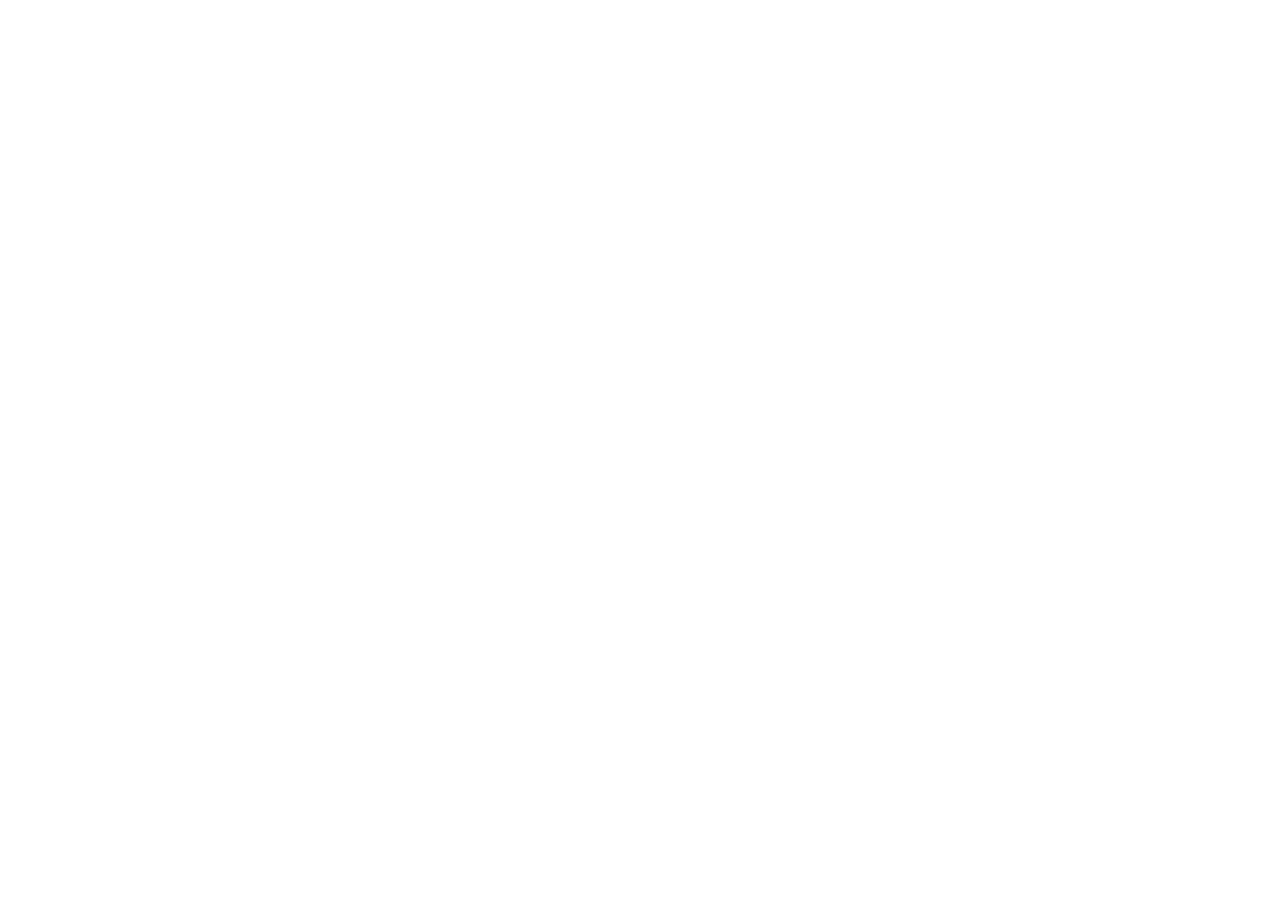
==== index.html @ 2779bc6a "Update index.html" ====
<!DOCTYPE html>
<html>
    <head>
        <!--<meta name="viewport" content="width=device-width, initial-scale=1">-->
    <link rel="stylesheet" href="style.css">
    <link rel="shortcut icon" href="https://diatribe.org/sites/all/themes/diatribe/favicon.ico">
</head>
<body scroll="no" style="overflow: hidden">
<iframe id="frame" frameBorder="0" src="https://bit.ly/diatribecollegeday">Your browser doesn't support iframes. View the event website <a href="bit.ly/diatribecollegeday">here</a>.</iframe>


<!-- <div z-index=15 background-color=#fff; style="background-color:#fff;color:#fff;width:200px; height:30px" class="topcorner"></div> -->
<!-- <div z-index=15 background-color=#fff; style="background-color:#fff;color:#fff;width:100%;height:50px" class="footer"> -->
    <div z-index=15 background-color=#fff; style="background-color:#fff;color:#fff;width:100%;height:50px" class="top">
</div>
</body>
</html>
---- style.css ----
.topcorner{
   position:fixed;
   top:0px;
   right:15px;
   z-index:11;
   /*height: 40px;*/
  }
   .footer{
   position:fixed;
   top:0;
   left:0;
   right:0;
   z-index:10;
  }
  
  #frame {
      z-index: 5;
      width: 100%;
      height: 100%;
      position:fixed; 
      top:0px; 
      left:0px; 
      bottom:0px; 
      right:0px;
      border:none;
  }
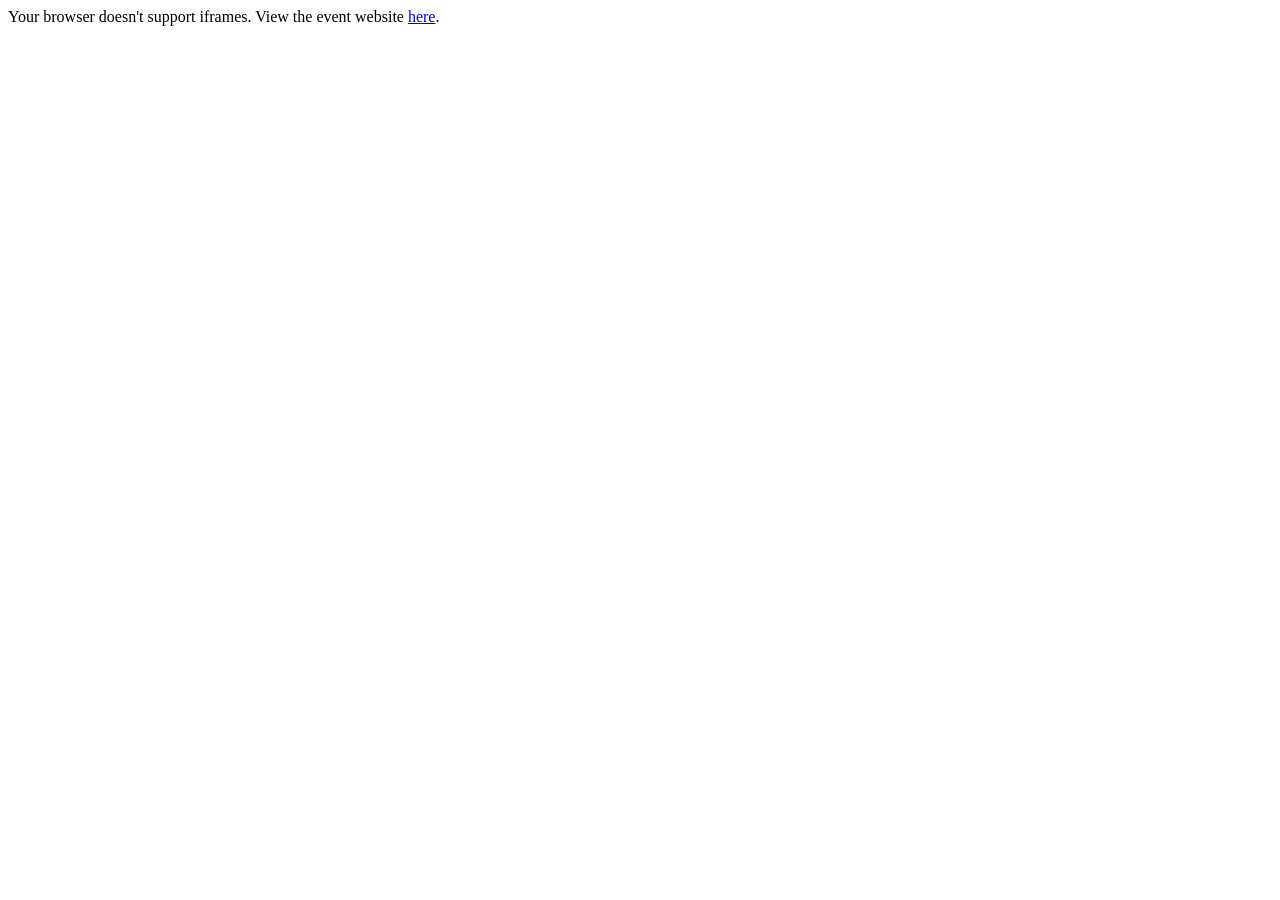
==== commit 624f0ddc: "Update index.html" ====
--- a/index.html
+++ b/index.html
@@ -6,12 +6,14 @@
     <link rel="shortcut icon" href="https://diatribe.org/sites/all/themes/diatribe/favicon.ico">
 </head>
 <body scroll="no" style="overflow: hidden">
+    <div id="holder>
 <iframe id="frame" frameBorder="0" src="https://bit.ly/diatribecollegeday">Your browser doesn't support iframes. View the event website <a href="bit.ly/diatribecollegeday">here</a>.</iframe>
 
 
 <!-- <div z-index=15 background-color=#fff; style="background-color:#fff;color:#fff;width:200px; height:30px" class="topcorner"></div> -->
 <!-- <div z-index=15 background-color=#fff; style="background-color:#fff;color:#fff;width:100%;height:50px" class="footer"> -->
-    <div z-index=15 background-color=#fff; style="background-color:#fff;color:#fff;width:100%;height:50px" class="top">
+    <div z-index=15 background-color=#fff; class="top">
 </div>
+ </div>
 </body>
 </html>
--- a/style.css
+++ b/style.css
@@ -7,10 +7,20 @@
   }
    .footer{
    position:fixed;
+   bottom:0;
+   left:0;
+   right:0;
+   z-index:10;
+  }
+
+   .top{
+   position:fixed;
    top:0;
    left:0;
    right:0;
    z-index:10;
+   width: 100%;
+   height: 51px;
   }
   
   #frame {
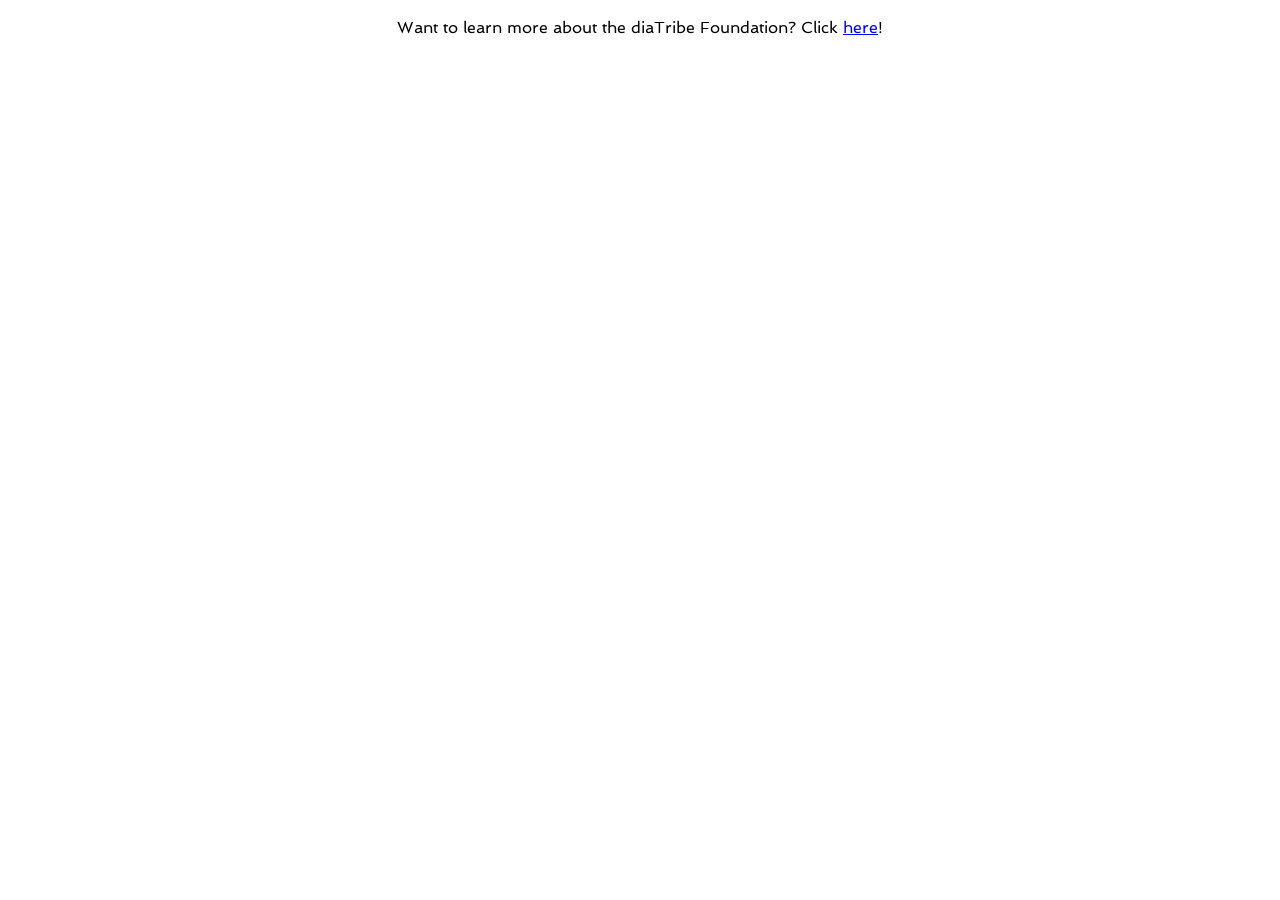
==== commit 303857ee: "Update index.html" ====
--- a/index.html
+++ b/index.html
@@ -2,18 +2,32 @@
 <html>
     <head>
         <!--<meta name="viewport" content="width=device-width, initial-scale=1">-->
-    <link rel="stylesheet" href="style.css">
+        <meta name="viewport" content="width=device-width, initial-scale=1, maximum-scale=1">
+    <link rel="icon" type="image/png" href="https://www.dropbox.com/s/e5dvmceoxfr4ctb/favicon3.png?dl=0" />
+    <link rel="stylesheet" href="style4.css">
+    <link href="https://fonts.googleapis.com/css?family=Spinnaker" rel="stylesheet">
     <link rel="shortcut icon" href="https://diatribe.org/sites/all/themes/diatribe/favicon.ico">
 </head>
-<body scroll="no" style="overflow: hidden">
-    <div id="holder>
-<iframe id="frame" frameBorder="0" src="https://bit.ly/diatribecollegeday">Your browser doesn't support iframes. View the event website <a href="bit.ly/diatribecollegeday">here</a>.</iframe>
+<body>
+    <div id="wrapper">
+<iframe scrolling="yes" allowfullscreen style = "display: block;border: none;height: 100vh; width: 100vw;" id="frame" src="https://bit.ly/diatribecollegeday">Your browser does not support iframes. FML</iframe>
 
+        <div z-index=15 class="newadstyle" id="illegalactivity">
+            <p id="dtfoundation">Want to learn more about the diaTribe Foundation? Click <a href="null">here</a>!</p>
+        </div>
 
-<!-- <div z-index=15 background-color=#fff; style="background-color:#fff;color:#fff;width:200px; height:30px" class="topcorner"></div> -->
-<!-- <div z-index=15 background-color=#fff; style="background-color:#fff;color:#fff;width:100%;height:50px" class="footer"> -->
-    <div z-index=15 background-color=#fff; class="top">
+<!-- <div z-index=15 class="newadstyle" style=
+     "position:fixed;
+   top:2px;
+   right:0px;
+   left:0px;
+   z-index:999;
+  background-color: #fff; 
+  color:#fff;
+  width:100%;
+  height:50px;">
+        </div> -->
+    </div>
 </div>
- </div>
 </body>
 </html>
--- a/style4.css
+++ b/style4.css
@@ -0,0 +1,46 @@
+.newadstyle{
+   position:fixed;
+   top:2px;
+   right:0px;
+   left:0px;
+   z-index:999;
+  background-color: #fff; 
+  width:100vw;
+  height:50px;
+  }
+
+.newadstyle p{
+   color: black;
+   font-size: 12pt;
+   text-align: center;
+   font-family: 'Spinnaker', sans-serif;
+  }
+   .footer{
+   position:fixed;
+   bottom:0;
+   left:0;
+   right:0;
+   z-index:10;
+   background-color:#fff;
+   color:#fff;
+   width:100%;
+   height:40px;
+  }
+  
+  #frame {
+      z-index: 9;
+      width: 100%;
+      height: 100%;
+      position:fixed; 
+      top: 0px; 
+      left:0px; 
+      bottom:0px; 
+      right:0px;
+   overflow:hidden;
+      /*border-color: white;*/
+  }
+
+body {
+        overflow: hidden;
+    color: black;
+}
